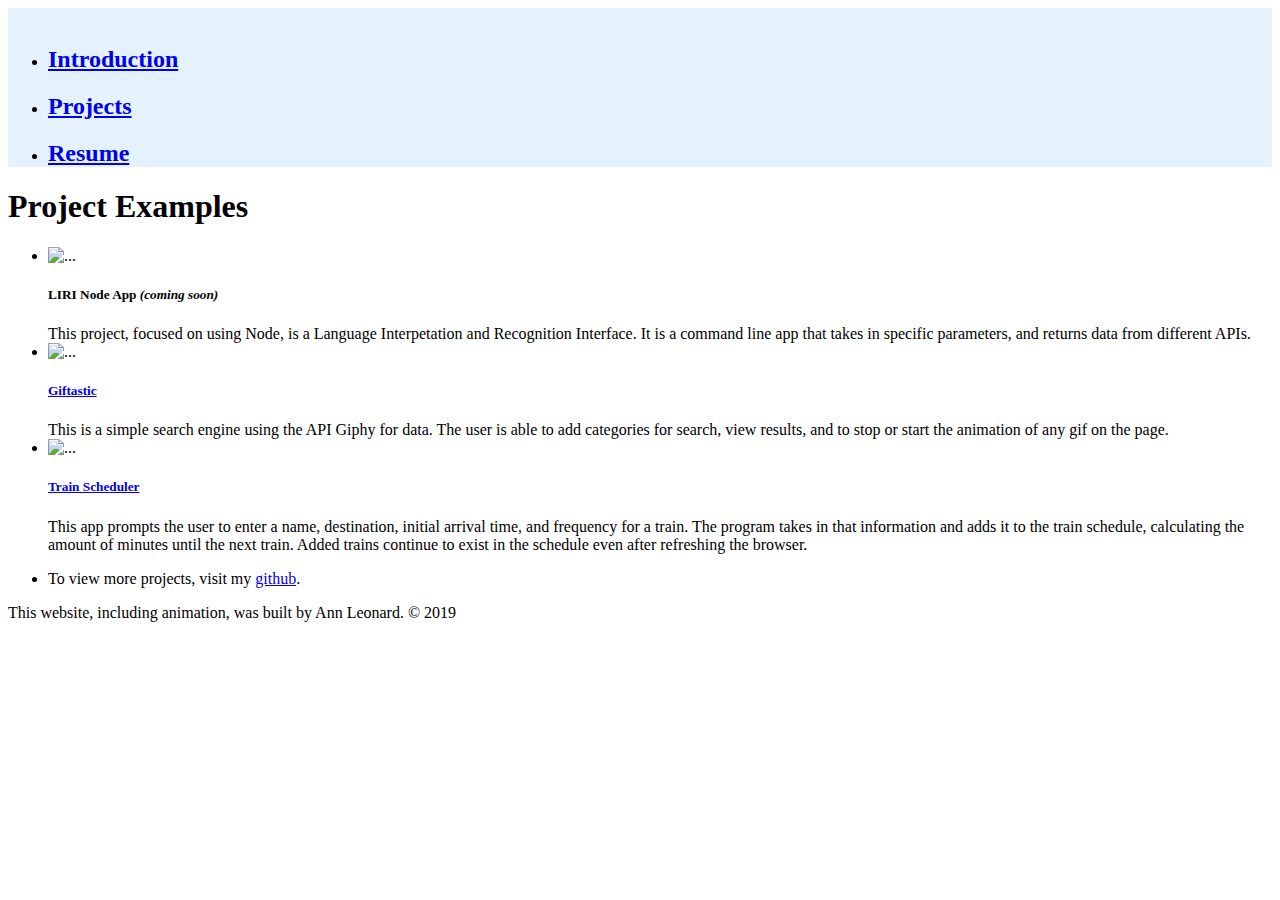
==== assets/html/projects.html @ 42cc7c30 "links" ====
<!doctype html>
<html lang="en">
  <head>
    <!-- Required meta tags -->
    <meta charset="utf-8">
    <meta name="viewport" content="width=device-width, initial-scale=1, shrink-to-fit=no">

    <!-- Bootstrap CSS -->
    <link rel="stylesheet" href="https://stackpath.bootstrapcdn.com/bootstrap/4.2.1/css/bootstrap.min.css" integrity="sha384-GJzZqFGwb1QTTN6wy59ffF1BuGJpLSa9DkKMp0DgiMDm4iYMj70gZWKYbI706tWS" crossorigin="anonymous">
    <link rel="stylesheet" href="../css/styles.css">
    <link href="https://fonts.googleapis.com/css?family=Quicksand|Satisfy" rel="stylesheet">
    <title>Hello, world!</title>
  </head>
  <body>
    <div class="container-fluid">

      <div class="row">
        <div class="col-12 p-0">
          <nav class="navbar navbar-light" style="background-color: #e3f2fd;">
            <img src="../images/icon.png" class="d-inline-block align-top" alt="">
            
            
            <ul class="nav title">
                <li class="nav-item mr-5">
                  <a class="nav-link hvr-grow-shadow" href="../../index.html"><h2>Introduction</h1></a>
                </li>
                <li class="nav-item mr-5">
                  <a class="nav-link hvr-grow-shadow" href="#"><h2>Projects</h2></a>
                </li>
                <li class="nav-item mr-5">
                  <a class="nav-link hvr-grow-shadow" href="./resume.html"><h2>Resume</h2></a>
                </li>
              </ul>
          </nav>
      </div>

      </div>


    </div> 
    <div class="container">

      <div class="row">

            <div class="col-12">
    
              <div class="jumbotron mx-auto w-50 text-center pt-3 pb-2">
                <h1 class="pb-4">Project Examples</h1>
                    <ul class="list-unstyled">
                            <li class="media">
                              <img src="../images/nodejs.png" class="mr-3 icon" alt="...">
                              <div class="media-body">
                                <h5 class="mt-0 mb-1">LIRI Node App <i>(coming soon)</i></h5>
                               This project, focused on using Node, is a Language Interpetation and Recognition Interface. It is a command line app that takes in specific parameters, and returns data from different APIs.
                              </div>
                            </li>
                            <li class="media my-4">
                              <img src="https://iphone-image.apkpure.com/v2/app/e/1/2/e129e01ca55a2e2e3397be81821cfba6.jpg" class="mr-3 icon" alt="...">
                              <div class="media-body">
                                <h5 class="mt-0 mb-1"><a href="https://ann-leonard.github.io/GifTastic">Giftastic</a></h5>
                                This is a simple search engine using the API Giphy for data. The user is able to add categories for search, view results, and to stop or start the animation of any gif on the page.
                              </div>
                            </li>
                            <li class="media">
                              <img src="https://d2eip9sf3oo6c2.cloudfront.net/tags/images/000/001/085/square_480/firebaselogo.png" class="mr-3 icon" alt="...">
                              <div class="media-body">
                                <h5 class="mt-0 mb-1"><a href="https://ann-leonard.github.io/TrainScheduler">Train Scheduler</a></h5>
                                This app prompts the user to enter a name, destination, initial arrival time, and frequency for a train. The program takes in that information and adds it to the train schedule, calculating the amount of minutes until the next train. Added trains continue to exist in the schedule even after refreshing the browser.
                              </div>
                            </li>
                            <li>
                              <p class="mt-5 text-muted">To view more projects, visit my <a href="https://github.com/ann-leonard">github</a>.</p>
                            </li>
                          </ul>
              </div>
    
            </div>
            
          </div>

    </div>
    <footer class="footer ">
  <div class="container-fluid text-center">
    <span class="text-light">This website, including animation, was built by Ann Leonard. &copy 2019</span>
  </div>
</footer>
    <!-- Optional JavaScript -->
    <!-- jQuery first, then Popper.js, then Bootstrap JS -->
    <script src="https://code.jquery.com/jquery-3.3.1.slim.min.js" integrity="sha384-q8i/X+965DzO0rT7abK41JStQIAqVgRVzpbzo5smXKp4YfRvH+8abtTE1Pi6jizo" crossorigin="anonymous"></script>
    <script src="https://cdnjs.cloudflare.com/ajax/libs/popper.js/1.14.6/umd/popper.min.js" integrity="sha384-wHAiFfRlMFy6i5SRaxvfOCifBUQy1xHdJ/yoi7FRNXMRBu5WHdZYu1hA6ZOblgut" crossorigin="anonymous"></script>
    <script src="https://stackpath.bootstrapcdn.com/bootstrap/4.2.1/js/bootstrap.min.js" integrity="sha384-B0UglyR+jN6CkvvICOB2joaf5I4l3gm9GU6Hc1og6Ls7i6U/mkkaduKaBhlAXv9k" crossorigin="anonymous"></script>
    <script src="./../../p5/p5/p5.js"></script>
    <script src="./../../p5/p5/addons/p5.dom.js"></script>
    <script src="../javascript/script.js"></script>
    <script src="../javascript/sketch.js"></script>
  </body>
</html>
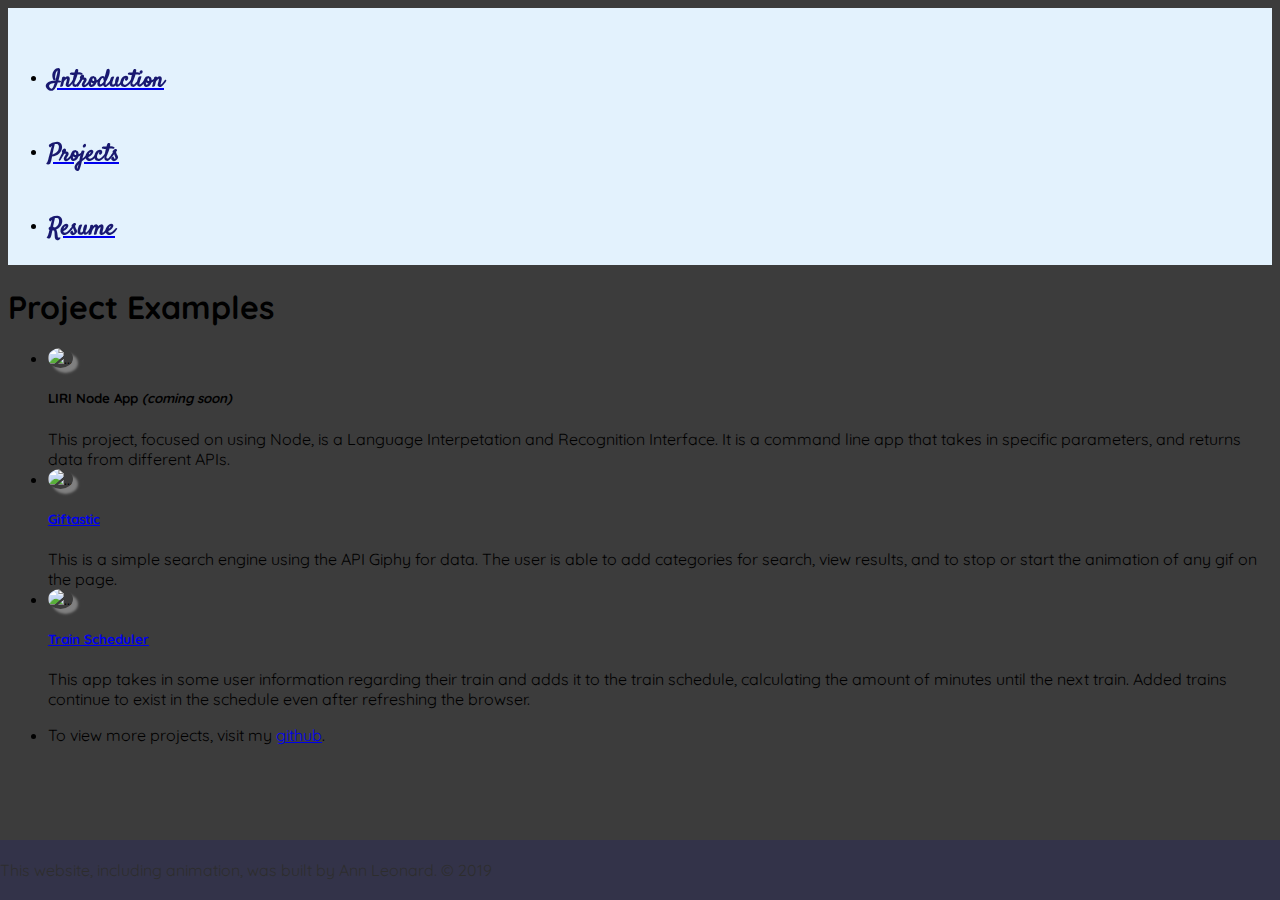
==== commit 88b35374: "working site" ====
--- a/assets/html/projects.html
+++ b/assets/html/projects.html
@@ -44,7 +44,7 @@
 
             <div class="col-12">
     
-              <div class="jumbotron mx-auto w-50 text-center pt-3 pb-2">
+              <div class="bg-light mt-5 rounded mx-auto w-50 text-center pt-4 pl-4 pr-4 pb-2">
                 <h1 class="pb-4">Project Examples</h1>
                     <ul class="list-unstyled">
                             <li class="media">
@@ -65,7 +65,7 @@
                               <img src="https://d2eip9sf3oo6c2.cloudfront.net/tags/images/000/001/085/square_480/firebaselogo.png" class="mr-3 icon" alt="...">
                               <div class="media-body">
                                 <h5 class="mt-0 mb-1"><a href="https://ann-leonard.github.io/TrainScheduler">Train Scheduler</a></h5>
-                                This app prompts the user to enter a name, destination, initial arrival time, and frequency for a train. The program takes in that information and adds it to the train schedule, calculating the amount of minutes until the next train. Added trains continue to exist in the schedule even after refreshing the browser.
+                                This app takes in some user information regarding their train and adds it to the train schedule, calculating the amount of minutes until the next train. Added trains continue to exist in the schedule even after refreshing the browser.
                               </div>
                             </li>
                             <li>
--- a/assets/css/styles.css
+++ b/assets/css/styles.css
@@ -0,0 +1,99 @@
+.jumbotron{
+    position: relative;
+    top: 15%;
+}
+canvas{
+    position: relative;
+}
+.title{
+    font-family: 'Satisfy', cursive;
+  
+}
+body{
+    font-family: 'Quicksand', sans-serif;
+}
+h2{
+    color: midnightblue;
+}
+
+iframe{
+    position: relative;
+    height: 100%;
+    width: 100%;
+    overflow: auto;
+}
+/* Grow Shadow */
+.hvr-grow-shadow {
+  display: inline-block;
+  vertical-align: middle;
+  -webkit-transform: perspective(1px) translateZ(0);
+  transform: perspective(1px) translateZ(0);
+  box-shadow: 0 0 1px rgba(0, 0, 0, 0);
+  -webkit-transition-duration: 0.3s;
+  transition-duration: 0.3s;
+  -webkit-transition-property: box-shadow, transform;
+  transition-property: box-shadow, transform;
+}
+.hvr-grow-shadow:hover, .hvr-grow-shadow:focus, .hvr-grow-shadow:active {
+  box-shadow: 0 10px 10px -10px rgba(0, 0, 0, 0.5);
+  -webkit-transform: scale(1.1);
+  transform: scale(1.1);
+}
+
+icon{
+    font-size: 200%;
+    text-shadow: 2px 2px 4px darkslategrey;
+    margin-right: 2%;
+    margin-bottom: 5%
+}
+
+#profPic{
+   height: 25%;
+   width: 25%;
+   border-radius: 75%;
+   box-shadow: 10px 10px 5px grey;
+} 
+.icon,#linkPic{
+    height: 10%;
+    width: 10%;
+    box-shadow: 5px 5px 2.5px grey;
+    border-radius:75%
+
+}
+
+.mediaIcon{
+    width: 75px;
+    height: 75px;
+    box-shadow: 5px, 5px, 2.5px, grey;
+}
+.resTitle{
+    font-weight: bold;
+    color: midnightblue;
+}
+.footer {
+    position: fixed;
+    bottom: 0;
+    width: 100%;
+    height: 60px; /* Set the fixed height of the footer here */
+    line-height: 60px; /* Vertically center the text there */
+    background-color: midnightblue;
+    opacity: 0.25;
+    left: 0%;
+  }
+
+td, tr, table{
+    border: none;
+}
+
+body{
+    background-color: #3c3c3c;
+    overflow-x: hidden;     
+}
+
+
+.resPic{
+    position: relative;
+    overflow-y: scroll;
+    width: 100%;
+    height: 100%;
+}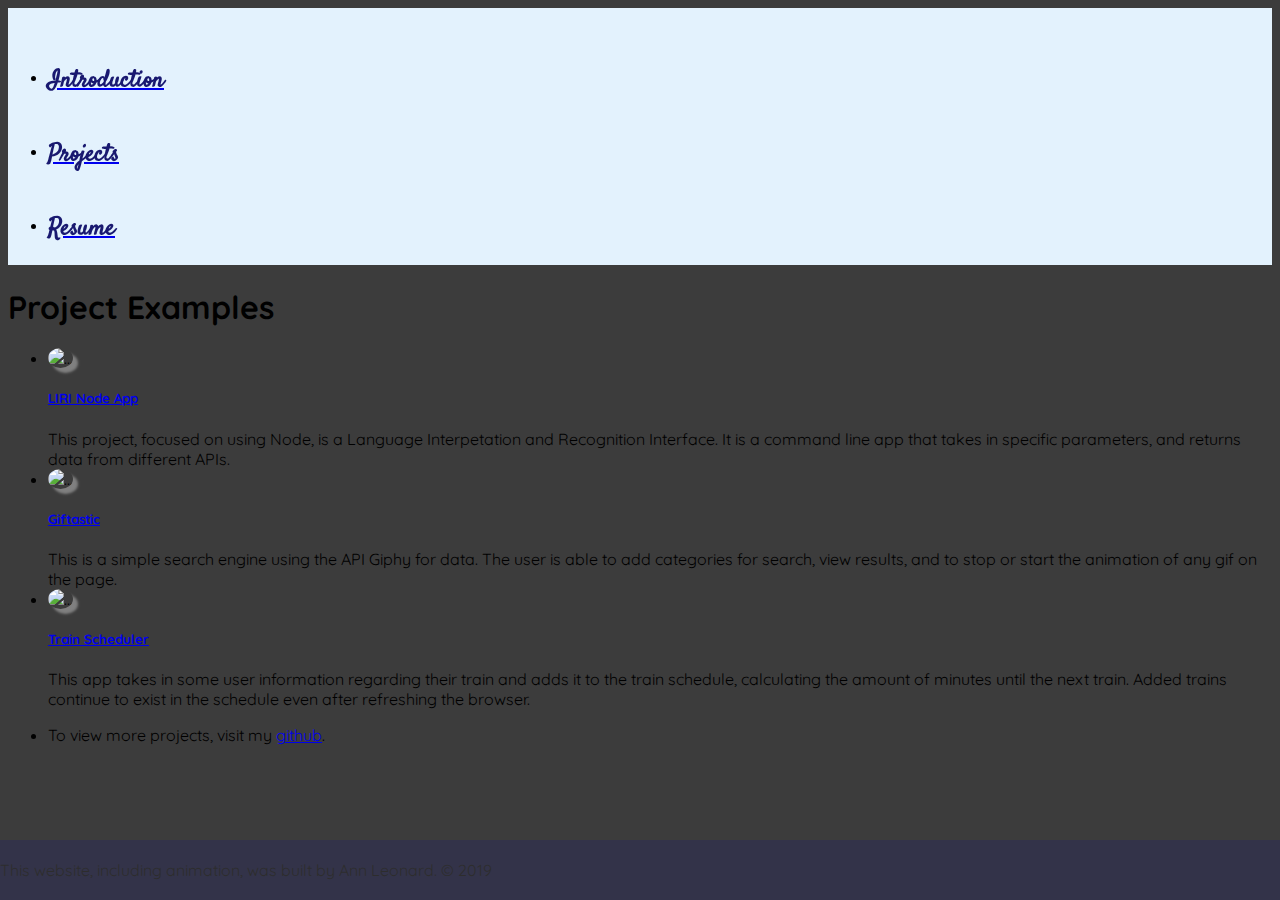
==== commit 2e753d2e: "liri update" ====
--- a/assets/html/projects.html
+++ b/assets/html/projects.html
@@ -50,7 +50,7 @@
                             <li class="media">
                               <img src="../images/nodejs.png" class="mr-3 icon" alt="...">
                               <div class="media-body">
-                                <h5 class="mt-0 mb-1">LIRI Node App <i>(coming soon)</i></h5>
+                                <h5 class="mt-0 mb-1"><a href="https://github.com/ann-leonard/liri-node-app">LIRI Node App</a></h5>
                                This project, focused on using Node, is a Language Interpetation and Recognition Interface. It is a command line app that takes in specific parameters, and returns data from different APIs.
                               </div>
                             </li>
